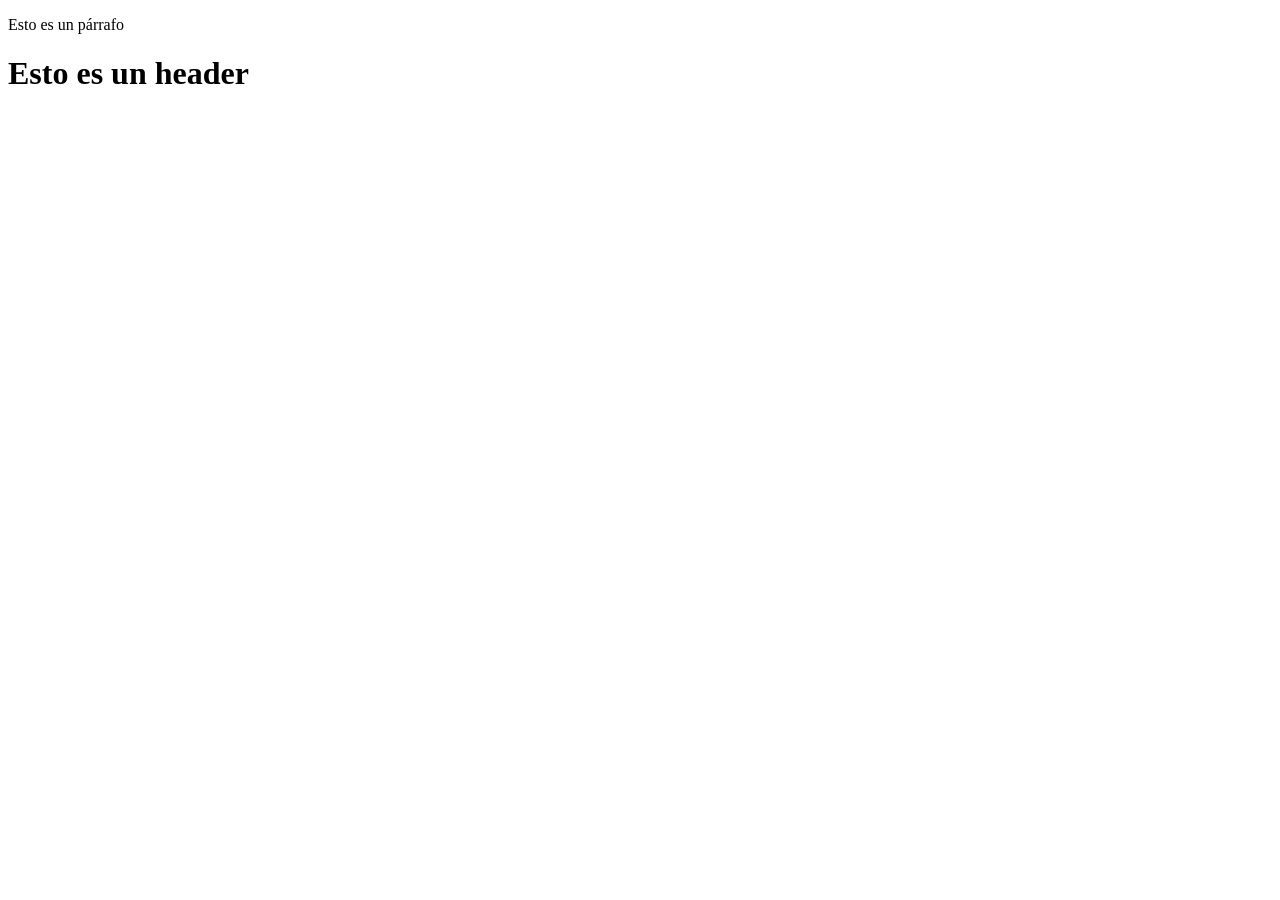
==== page_A.html @ 2da61e73 "Add initial HTML structure for Page_A" ====
<!DOCTYPE html>
<html>
<head>
    <meta charset="utf-8">
    <link rel="stylesheet" href="styles/style.css">
    <title>Page_A</title>
</head>

<body>
    <p>Esto es un párrafo</p>
    <h1>Esto es un header</h1>
</body>

</html>
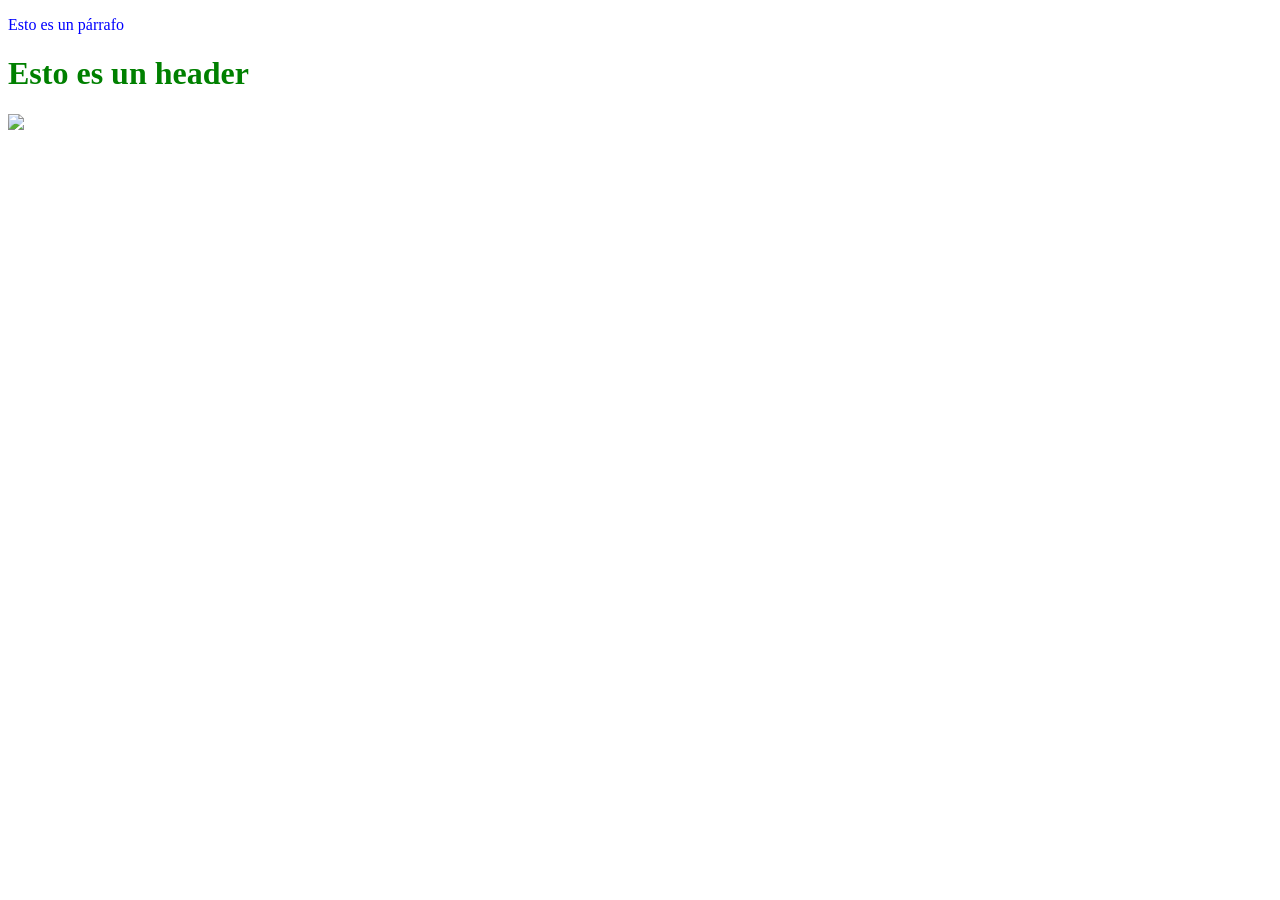
==== commit 6c0dfc1f: "imagen en page_A.html" ====
--- a/page_A.html
+++ b/page_A.html
@@ -9,6 +9,7 @@
 <body>
     <p>Esto es un párrafo</p>
     <h1>Esto es un header</h1>
+    <img src="https://barcelonanimal.wordpress.com/979-2/">
 </body>
 
 </html>
--- a/styles/style.css
+++ b/styles/style.css
@@ -0,0 +1,7 @@
+h1 {
+    color: green;
+}
+p {
+    color:blue;
+}
+
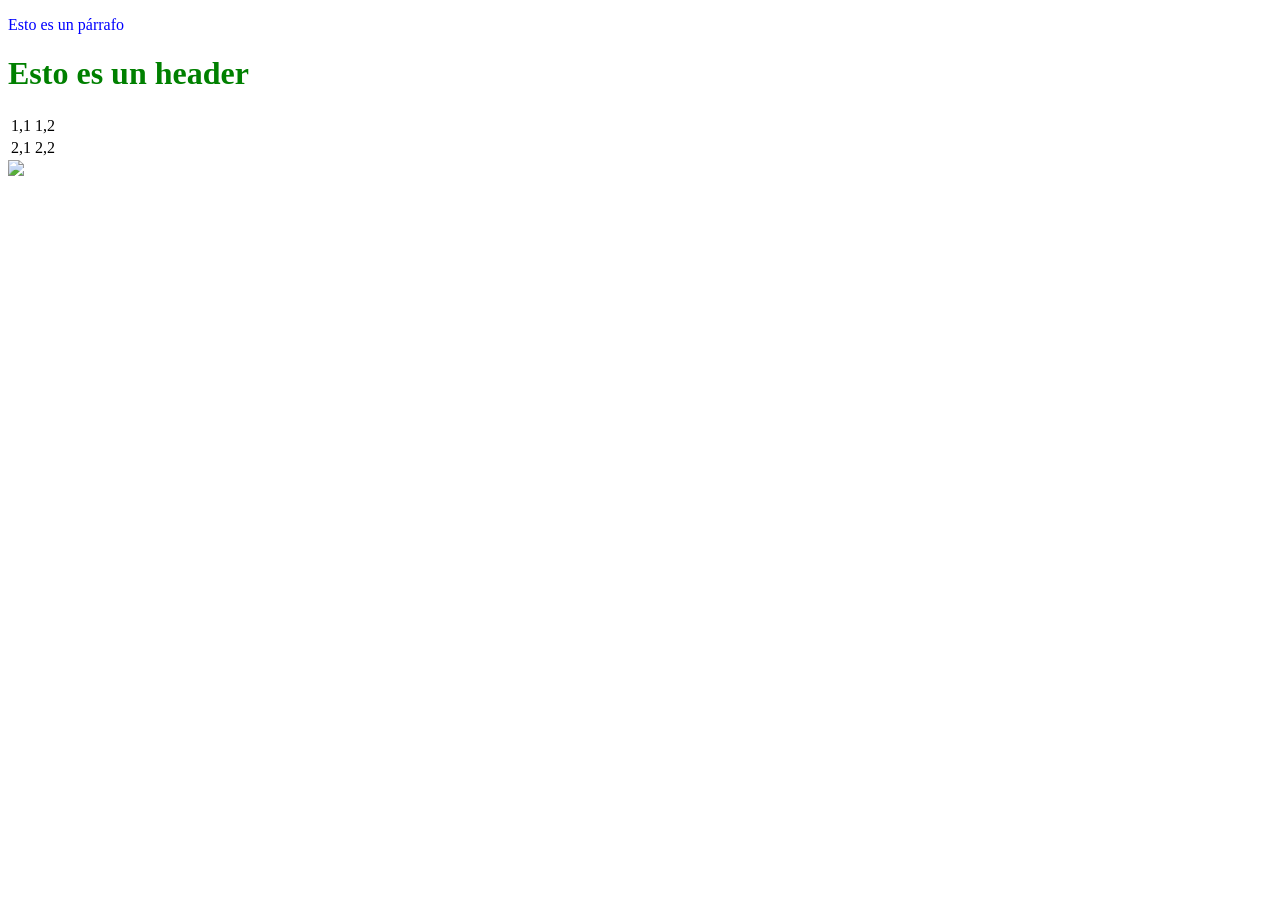
==== commit 5d60cd4f: "Enhance page_A.html with table and title update Added a table and adjusted the title in page_A.html." ====
--- a/page_A.html
+++ b/page_A.html
@@ -1,15 +1,28 @@
 <!DOCTYPE html>
 <html>
 <head>
-    <meta charset="utf-8">
-    <link rel="stylesheet" href="styles/style.css">
-    <title>Page_A</title>
+<meta charset="utf-8">
+<link rel="stylesheet" href="styles/style.css">
+<title>Page A</title>
 </head>
 
 <body>
-    <p>Esto es un párrafo</p>
-    <h1>Esto es un header</h1>
-    <img src="https://barcelonanimal.wordpress.com/979-2/">
+
+<p>Esto es un párrafo</p>
+<h1>Esto es un header</h1>
+
+<table>
+<tr>
+<td>1,1</td>
+<td>1,2</td>
+</tr>
+<tr>
+<td>2,1</td>
+<td>2,2</td>
+</tr>
+</table>
+    
+<img src="https://barcelonanimal.wordpress.com/wp-content/uploads/2014/03/61_lleo_mari_de_califc3a6nia_650.jpg">
+
 </body>
-
 </html>
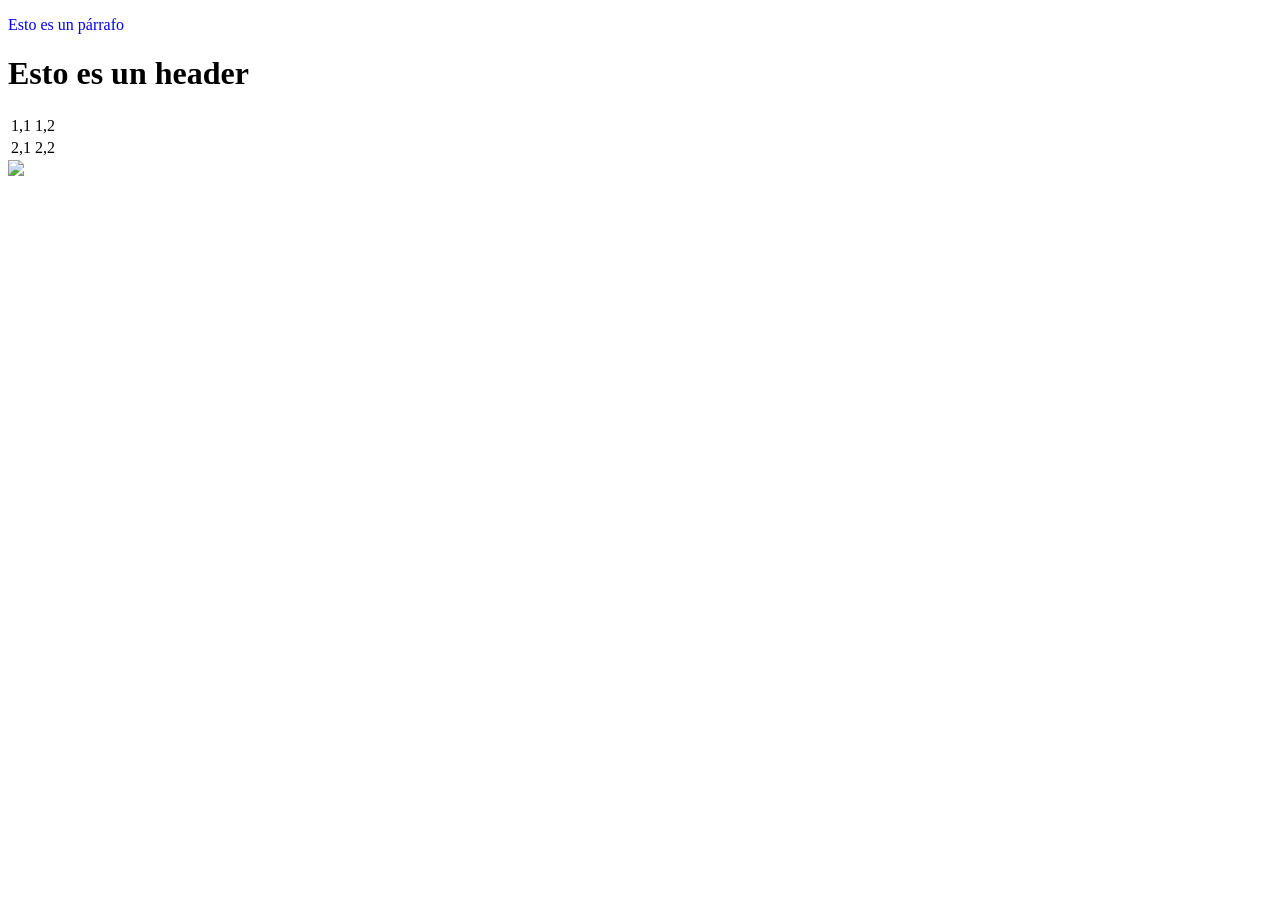
==== commit 52ea63d5: "Merge branch 'feature_1'" ====
--- a/page_A.html
+++ b/page_A.html
@@ -3,7 +3,7 @@
 <head>
 <meta charset="utf-8">
 <link rel="stylesheet" href="styles/style.css">
-<title>Page A</title>
+<title>Page_A</title>
 </head>
 
 <body>
--- a/styles/style.css
+++ b/styles/style.css
@@ -1,7 +1,17 @@
 h1 {
+<<<<<<< HEAD
     color: green;
+=======
+    color: yellow;
+>>>>>>> feature_2
 }
 p {
     color:blue;
 }
+<<<<<<< HEAD
 
+=======
+table {
+    background-color: lightblue;
+}
+>>>>>>> feature_2
